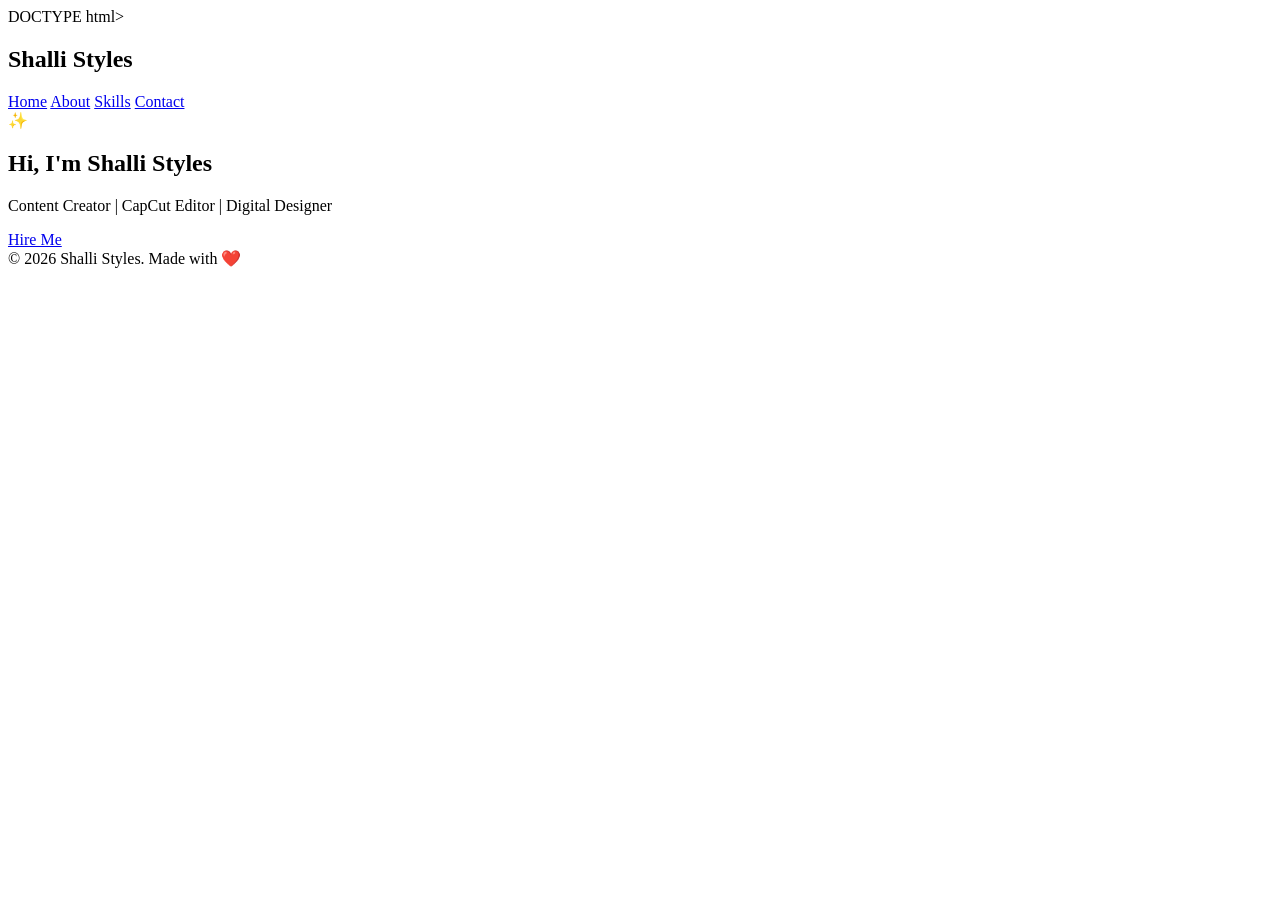
==== index.html @ 34c81ebb "Add initial HTML structure for Shalli Styles CV" ====
DOCTYPE html>
<html lang="en">
<head>
  <meta charset="UTF-8">
  <meta name="viewport" content="width=device-width, initial-scale=1.0">
  <title>Shalli Styles - CV</title>
  <link rel="stylesheet" href="style.css">
</head>
<body>
  <nav>
    <h2>Shalli Styles</h2>
    <div>
      <a href="index.html">Home</a>
      <a href="about.html">About</a>
      <a href="skills.html">Skills</a>
      <a href="contact.html">Contact</a>
    </div>
  </nav>

  <section class="hero">
    <div class="avatar">✨</div>
    <h1>Hi, I'm <span>Shalli Styles</span></h1>
    <p>Content Creator | CapCut Editor | Digital Designer</p>
    <a href="contact.html" class="btn">Hire Me</a>
  </section>

  <footer>© 2026 Shalli Styles. Made with ❤️</footer>
</body>
</html>
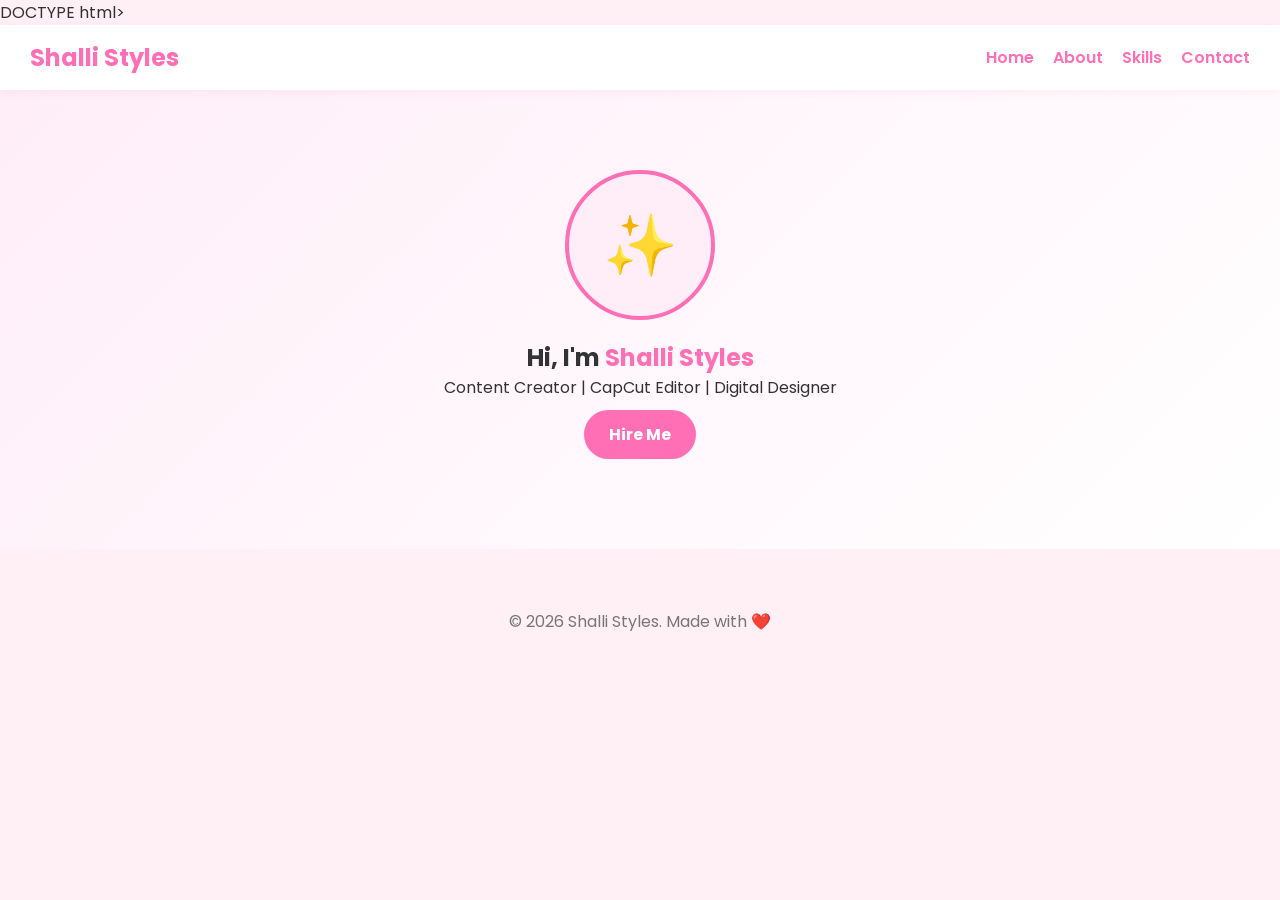
==== commit d943eb5e: "Update 'Hire Me' link to WhatsApp" ====
--- a/index.html
+++ b/index.html
@@ -21,7 +21,9 @@
     <div class="avatar">✨</div>
     <h1>Hi, I'm <span>Shalli Styles</span></h1>
     <p>Content Creator | CapCut Editor | Digital Designer</p>
-    <a href="contact.html" class="btn">Hire Me</a>
+    <a href="https://wa.me/2349034345281?text=Hi%20Classic%20Shalom%20🥹my%20name%20is%20" 
+   class="btn" 
+   target="_blank">Hire Me</a>
   </section>
 
   <footer>© 2026 Shalli Styles. Made with ❤️</footer>
--- a/style.css
+++ b/style.css
@@ -0,0 +1,59 @@
+@import url('https://fonts.googleapis.com/css2?family=Poppins:wght@300;600&display=swap');
+
+* { margin: 0; padding: 0; box-sizing: border-box; font-family: 'Poppins', sans-serif; }
+
+body { background: #fff0f6; color: #333; }
+
+nav {
+  background: white;
+  padding: 15px 30px;
+  display: flex;
+  justify-content: space-between;
+  align-items: center;
+  box-shadow: 0 2px 10px rgba(255, 111, 181, 0.1);
+  position: sticky;
+  top: 0;
+}
+nav h2 { color: #ff6fb5; }
+nav a { margin-left: 15px; text-decoration: none; color: #ff6fb5; font-weight: 600; }
+nav a:hover { color: #ff3f9c; }
+
+.hero {
+  text-align: center;
+  padding: 80px 20px;
+  background: linear-gradient(135deg, #ffeef8, #fff);
+}
+.avatar {
+  width: 150px;
+  height: 150px;
+  border-radius: 50%;
+  border: 4px solid #ff6fb5;
+  margin: 0 auto 20px;
+  background: #ffeef8;
+  display: flex;
+  align-items: center;
+  justify-content: center;
+  font-size: 60px;
+}
+.hero h1 span { color: #ff6fb5; }
+.btn {
+  display: inline-block;
+  padding: 12px 25px;
+  margin: 10px;
+  border-radius: 30px;
+  background: #ff6fb5;
+  color: white;
+  text-decoration: none;
+  font-weight: bold;
+  transition: 0.3s;
+}
+.btn:hover { background: #ff3f9c; transform: scale(1.05); }
+
+.container { padding: 50px 20px; max-width: 800px; margin: auto; }
+.container h1 { color: #ff6fb5; margin-bottom: 20px; text-align: center; }
+.card { background: white; padding: 20px; border-radius: 15px; margin: 15px 0; box-shadow: 0 4px 15px rgba(255, 111, 181, 0.1); }
+
+.skills { display: flex; flex-wrap: wrap; gap: 15px; justify-content: center; }
+.skill { background: white; padding: 15px 25px; border-radius: 20px; border: 2px solid #ff6fb5; color: #ff6fb5; font-weight: 600; }
+
+footer { text-align: center; padding: 20px; margin-top: 40px; color: #777; }
